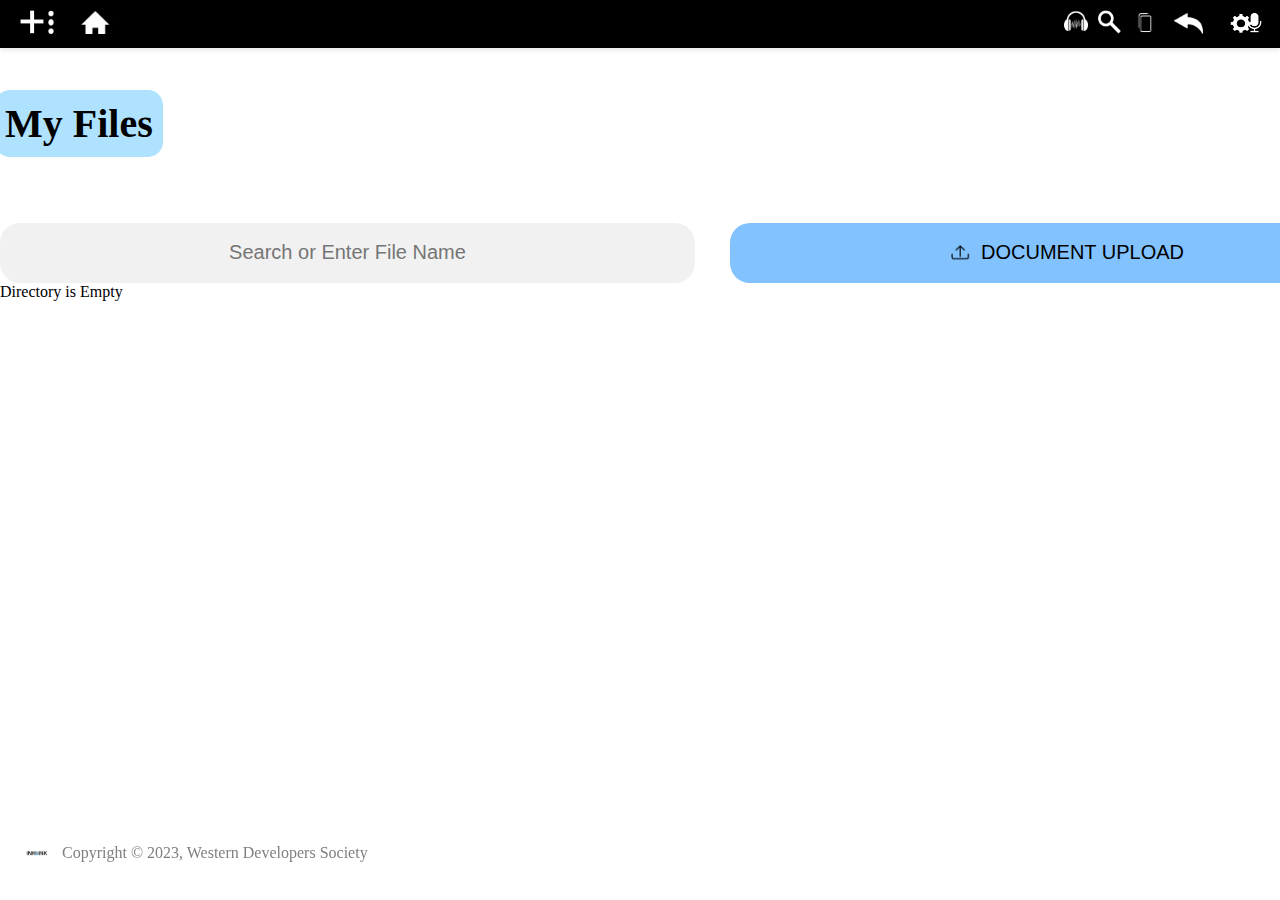
==== filestoring.html @ 03e0a008 "Merge branch 'main' of https://github.com/saadkoker/wds-overhaul-submission" ====
<!DOCTYPE html>
<html lang="en">
  <head>
    <meta charset="UTF-8">
    <meta name="viewport" content="width=device-width, initial-scale=1.0">
    <meta http-equiv="X-UA-Compatible" content="ie=edge">
    <title>InkLink</title>
    <link rel="stylesheet" href="./style.css">
    <link rel="icon" href="assets/link.png" type="image/x-icon">
  </head>
  <body>
    <div class="navbar2">
        <div class="pages2">
            <a href="#add-file" class="add-button">
              <img src="assets/add-button.png" alt="Add File" id="addButton">
                <div class="radio-group" id="radioGroup">
                  <label>
                      <input type="radio" name="fileOrFolder" value="newFile"> New File
                  </label>
                  <label>
                      <input type="radio" name="fileOrFolder" value="newFolder"> New Folder
                  </label>
              </div>
              <img src="assets/three-dots.png" alt="Three Dots">
            </a>
            <a href="#home"><img src="assets/home-icon.png" alt="Home"></a>
        </div>
        <div class="general2">
            <a class="note" href="#speak-text"><img class="headphones" src="assets/headphones.png" alt="Text to Speech"></a>
            <a href="#record-text"><img src="assets/zoom.png" alt="Zoom"></a>
            <a href="#record-text"><img src="assets/copy.png" alt="Copy Text"></a>
            <a class="tts" href="#record-text"><img src="assets/mic.png" alt="Record Text"></a>
            <a href="#back"><img src="assets/back.png" alt="Back"></a>
            <a href="#settings"><img src="assets/settings.png" alt="Settings"></a>
        </div>
    </div>

    <!-- Blue Box with "Files" -->
    <div class="highlight-box">
        <span>My Files</span>
    </div>    
    
    <div class="action-boxes">
      
      <div class="search-container">
          <input type="text" class="search-bar" placeholder="Search or Enter File Name">
      </div>
      <button class="upload-btn">
        <img src="assets/upload.png" alt="Upload Icon">
        DOCUMENT UPLOAD
      </button>
      <input type="file" id="file-input" accept=".png, .jpg, .jpeg, .mp4" onchange="handleFileSelection(this.files)" />
  </div>
  <div class="directory-display">
    <span>Directory is Empty</span>
  </div>

  <footer>
    <div class="footer-content">
      <img src="assets/logo.png" alt="Image Description">
      <p>Copyright © 2023, Western Developers Society</p>
    </div>
  </footer>
</body>
<script>
  // Your existing code goes here

  let msg = new SpeechSynthesisUtterance();
  let voices = speechSynthesis.getVoices();
  msg.voice = voices[0];
  let isTextSpoken = false;

  document.addEventListener('keydown', (e) => {
      if (e.key === 'Enter' && window.getSelection().toString() !== '' && !isTextSpoken) {
          let selectedText = window.getSelection().toString();
          let range = window.getSelection().getRangeAt(0);
          
          // Create a unique identifier for the mark element
          let uniqueId = 'highlight_' + Date.now();
          
          // Create a mark element with a unique class
          let mark = document.createElement('mark');
          mark.className = 'custom-highlight';
          mark.id = uniqueId;
          mark.appendChild(range.extractContents());
          range.insertNode(mark);

          // Speak the selected text
          msg.text = selectedText;
          speechSynthesis.speak(msg);

          isTextSpoken = true;

          msg.addEventListener('end', () => {
              // Remove the mark element after speech
              let highlightedElement = document.getElementById(uniqueId);
              if (highlightedElement) {
                  highlightedElement.outerHTML = highlightedElement.innerHTML;
              }
              isTextSpoken = false;
          });
      }
  });
</script>
<script src="script.js"></script>
</html>
---- style.css ----
body {
    --btn-primary: #7D7DF7;
    --border: #C0BFBF;
    --link-color: #505F98;
    --btn-primary-dark: #111b47;
    --btn-secondary: transparent;
    margin: 0;
    padding: 0;
}


.navbar {
    display: flex;
    justify-content: space-between;
    border-bottom: 1px solid var(--border);
    padding-bottom: 5px;
}

.navbar a {
    color: var(--link-color);
}

.navbar2 {
    display: flex;
    justify-content: space-between;
    align-items: center;
    background-color: black; /* Dark background color */
    padding: 10px 20px; /* Adjust padding as needed */
    box-shadow: 0px 2px 5px rgba(0, 0, 0, 0.1); /* Optional: Box shadow for a subtle lift */
    position: relative;
    width: 100%; /* Make sure the navbar spans the entire width */
    box-sizing: border-box; /* Include padding and border in element's total width and height */
}

.pages {
    display: flex;
    justify-content: flex-start;
    width: 60%;
    align-items: center;
    gap: 36px;
    font-family:'Roboto';
}

.pages2 {
    display: flex;
    gap: 20px;
    font-family:'Roboto';
}

.pages2 a {
    color: #ffffff; /* White text color */
    text-decoration: none;
    font-size: 16px; /* Adjust font size as needed */
}
.pages2 img {
    max-height: 24px; /* Limit the height of images */
}


.general {
    width: 40%;
    display: flex;
    justify-content: flex-end;
    align-items: center;
    gap: 36px;
}

.general2 {
    width: 40%;
    display: flex;
    justify-content: flex-end;
    align-items: center;
    gap: 10px;
}

.general2 a {
    color: #ffffff; /* White text color */
    text-decoration: none;
    font-size: 16px; /* Adjust font size as needed */
}

.general2 img {
    max-height: 24px; /* Limit the height of images */
}

.head {
    margin: 128px 0 0 48px;
    width: calc(100% - 648px);
    display: flex;
    flex-direction: column;
    justify-content: flex-start;
    align-items: flex-start;
    gap: 12px;
}


.title {
    display: flex;
    justify-content: flex-start;
    align-items: center;
    margin-bottom: 20px;
}

.title > .title {
    font-size: 64px;
    font-family: "Roboto";
}

.title > .title2 {
    font-size: 48px;
    font-family: "Roboto";

}
.title > img {
    margin: -84px 0;

}

.description {
    width: 80%;
    color:steelblue;
    display: inline;
    font-size: 20px;
    font-family:'Roboto';
    line-height: 1.7;
}

.actions {
    width: 80%;
    display: flex;
    justify-content: space-between;
    z-index: 10;
}

.actions > a {
    padding: 8px 0;
    width: 45%;
    font-size: 16px;
    box-shadow: rgba(0, 0, 0, 0.24) 0px 3px 8px;
    text-decoration: none;
    text-align: center;
}

.signup {
    background-color: var(--btn-primary-dark);
    color: white;
    border: none;
    font-family:'Roboto';
    align-items: center;
}

.signin {
    background-color: var(--btn-secondary);
    color: black;
    border: 2px solid black;
    font-family: 'Roboto';
    align-items: center;
}

.splash {
    position: fixed;
    bottom: -10px;
    right: -150px;
    height: 93%;
    width: 70%;
    z-index: -5;
    opacity: 0.5;
}

.phone {
    z-index: 10;
    position: fixed;
    bottom: 25px;
    right: 190px;
    height: 80%;
}

.btn {
    text-decoration: none;
    background-color: var(--btn-primary);
    padding: 4px 12px;
    color: white !important;
}

.copy {
    position: fixed;
    bottom: 12px;
    left: 12px;
    color: grey;
}

.login_form {
    margin: 64px auto;
    width: 50vh;
    max-width: 600px;
    display: flex;
    flex-direction: column;
    gap: 24px;
    align-items: center;
}

.login_form > input {
    width: 100%;
    height: 64px;
    text-align: center;
    font-size: 24px;
    cursor: pointer;
}

.notes_main {
    display: flex;
    height: calc(100vh - 67px);
}

.sidebar {
    height: 100vh;
    width: 20%;
    background-color: white;
    padding-top: 20px;
    color: black;
    display: flex;
    flex-direction: column;
    align-items: center;
}

.top-section {
    width: 305px;
    height: 49px;
    flex-shrink: 0;
    display: flex;
    flex-direction: column;
    align-items: center;
    margin-bottom: 20px;

}

.top-section img {
    width: 30px; /* Adjust the size of the file image */
    margin-right: 10px;
    align-items: center;
}

.files-section,
.folders-section {
    width: 100%;
    padding: 10px;
    box-sizing: border-box;
}
.notes {
    width: 80%;
    height: 100%;
    background-image: linear-gradient(0deg, var(--border) 5%, #ffffff 5%, #ffffff 100%);
    background-size: 28.28px 28.28px;
    position: relative;
}

.add-button {
    cursor: pointer;
    color: blue;
    text-decoration: underline;
}

.tts {
    position: absolute;
    top: 10px; 
    right: 10px;
}
.writing {
    resize: none;
    background: transparent;
    width: 90%;
    margin: 0 0 0 10%;
    height: calc(100% - 2px);
    border: none;
    border-left: 1px solid red;
    outline: none;
    line-height: 28.28px;
    font-size: 20px;
}

.files {
    display: flex;
    flex-direction: column;
    justify-content: flex-start;
    gap: 12px;
    align-items: center;
    padding: 12px 0;
}

.files > button {
    width: 80%;
    height: 28px;
    font-size: 20px;
}

.search-container {
    float: right;
    margin-right: 20px; /* Adjust the margin as needed */
}

.search-bar {
    padding: 10px;
    border: none;
    border-radius: 5px;
    margin-right: 5px;
}

.upload-btn {
    padding: 10px;
    background-color: #4CAF50; /* Green background color */
    color: white;
    border: none;
    border-radius: 5px;
    cursor: pointer;
}

.upload-btn:hover {
    background-color: #45a049; /* Darker green on hover */
}

.main {
    text-align: center;
}
.head2 {
    margin: 64px 0 0 0;
}
  
.pricing-container {
    display: flex;
    justify-content: center;
    margin-top: 60px;
    background-color: #f2f2f2; /* Light grey background */
    padding: 20px; /* Adjust as needed */
    border-radius: 10px; /* Optional: Rounded corners */
    width: 70%;
}

.pricing-plan {
    width: 45%;
    padding: 100px;
    background-color: white;
    margin: 0 10px; /* Adjust spacing between boxes */
    border-radius: 8px; /* Optional: Rounded corners */
    box-shadow: 0 0 10px rgba(0, 0, 0, 0.1); /* Optional: Box shadow for a subtle lift */
    line-height: 2;
}

.pricing-plan h2 {
    color: #000;
    text-align: center;
    font-feature-settings: 'clig' off, 'liga' off;
    font-family: Roboto;
    font-size: 36px;
    font-style: normal;
    font-weight: 700;
    line-height: 66px; /* 183.333% */
    letter-spacing: 1px;
  }
  
.pricing-plan h3 {
    color: #7B7B7B;
    text-align: center;
    font-feature-settings: 'clig' off, 'liga' off;
    font-family: Roboto;
    font-size: 32px;
    font-style: normal;
    font-weight: 500;
    line-height: 66px; /* 206.25% */
    letter-spacing: 1px;
  }
  
.pricing-plan ul {
    list-style-type: none;
    padding: 0;
    margin-top: 20px;
  }
  
.pricing-plan li {
    color: var(--colour-main-blue-500, #505F98);
    font-feature-settings: 'clig' off, 'liga' off;
    font-family: Roboto;
    font-size: 110%;
    font-style: normal;
    font-weight: 400;
    margin-bottom: 12px; /* Increase margin between list items */
    display: flex;
    align-items: center;
    font-family:'Roboto';
  }
  
.pricing-plan li img {
    margin-right: 20px;
  }

.pricing-plan a {
    color: #333; 
    font-family:'Roboto';
}
/* Style for hiding the radio buttons initially */
.radio-group {
    display: none;
}

/* Style for the label to resemble a button */
label {
    cursor: pointer;
    padding: 10px;
    background-color: #3498db;
    color: #fff;
    border-radius: 5px;
}
.pricing-plan a {
    display: block;
    margin-top: 50px;
    padding: 15px;
    background-color:#111b47;
    color: white;
    text-decoration: none;
    border-radius: 5px;
    font-family:'Roboto';

}

.highlight-box {
    background-color: #AEE2FF; 
    padding: 10px;
    margin: 10px 0; /* Adjust margin as needed */
    border-radius: 15px;
    position: absolute;
    left: -5px; 
    top: 80px; 
}

.highlight-box span {
    color: #000;
    text-align: center;
    font-family: 'Roboto';
    font-size: 40px;
    font-style: normal;
    font-weight: 700;
    line-height: normal;
}

.action-boxes {
    display: flex;
    gap: 10px; /* Adjust the gap between boxes */
    margin-top: 175px; /* Adjust margin as needed */
}

/* Hide the actual file input */
#file-input {
    display: none;
}

.upload-btn {
    display: flex;
    align-items: center; /* Align items vertically */
    padding: 10px;
    border: none;
    cursor: pointer;
    border-radius: 20px;
    background: linear-gradient(0deg, #82C3FF 0%, #82C3FF 100%), linear-gradient(0deg, #82C3FF 0%, #82C3FF 100%), #82C3FF;
    width: 675px;
    height: 59.555px;
    flex-shrink: 0;
    font-size: 20px;
    text-align: center;
    justify-content: center;
    color: black;
}

.upload-btn img {
    margin-right: 10px; /* Adjust margin as needed */
    width: 20px; /* Adjust width as needed */
    height: auto; /* Maintain aspect ratio */
}



.search-container {
    display: flex;
    border-radius: 20px;
   
}

.search-bar {
    padding: 10px;
    cursor: pointer;
    border-radius: 20px;
    background: #F1F1F1;
    width: 675px;
    height: 39.555px;
    flex-shrink: 0;
    text-align: center;
    font-size: 20px;

}

.directory-display {
    display: flex;
    flex-wrap: wrap; /* Allow items to wrap to the next line */
    gap: 10px; /* Add some space between items */
}

.listing {
    display: flex;
    flex-direction: column; /* Stack items vertically */
    align-items: center; /* Center items horizontally */
    padding: 40px; /* Add padding for better spacing */
    border-radius: 10px; /* Add border-radius for rounded corners */
}

.file-img {
    width: 90px; /* Adjust the size of the image */
    height: 100px;
    margin-bottom: 5px; /* Add some space between the image and text */
}

.listing-span {
    font-size: 40px; /* Adjust font size if needed */
}

footer {
    color: grey; /* Set text color for the footer */
    padding: 10px; /* Add padding to the footer */
    position: fixed;
    bottom: 12px;
    left: 12px;
    
}

.footer-content {
    display: flex;
    align-items: center; /* Align items vertically */
    color: grey;
}

.footer-content img {
    width: 30px; /* Adjust the width of the image */
    margin-right: 10px; /* Add space between the image and text */
}

.highlighted-text {
    background-color: yellow;
    /* Add any additional styles you want for the highlighted text */
}
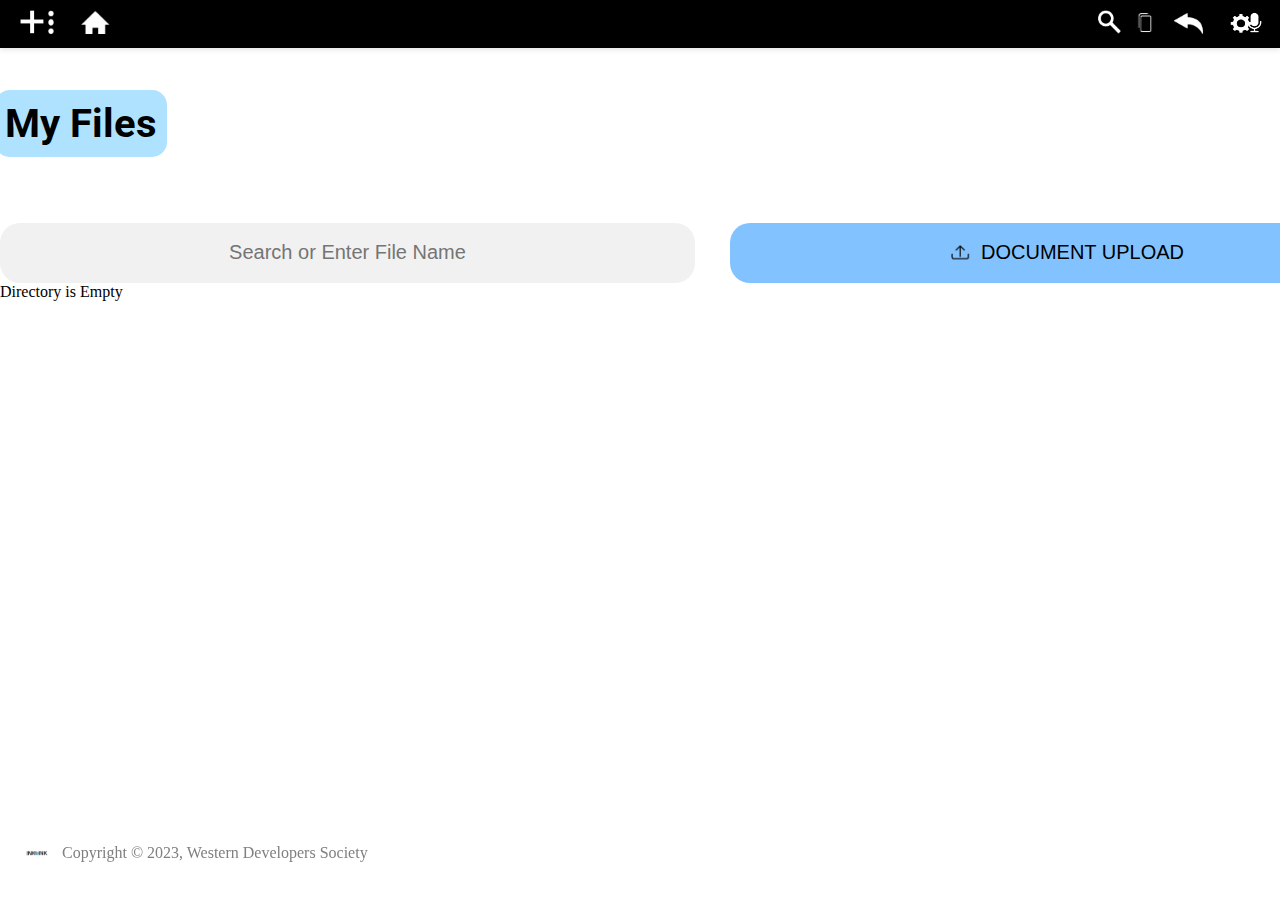
==== commit eb32d3d7: "Push" ====
--- a/filestoring.html
+++ b/filestoring.html
@@ -6,6 +6,9 @@
     <meta http-equiv="X-UA-Compatible" content="ie=edge">
     <title>InkLink</title>
     <link rel="stylesheet" href="./style.css">
+    <link rel="preconnect" href="https://fonts.googleapis.com">
+<link rel="preconnect" href="https://fonts.gstatic.com" crossorigin>
+<link href="https://fonts.googleapis.com/css2?family=Roboto:wght@400;500;700&display=swap" rel="stylesheet">
     <link rel="icon" href="assets/link.png" type="image/x-icon">
   </head>
   <body>
@@ -26,7 +29,6 @@
             <a href="#home"><img src="assets/home-icon.png" alt="Home"></a>
         </div>
         <div class="general2">
-            <a class="note" href="#speak-text"><img class="headphones" src="assets/headphones.png" alt="Text to Speech"></a>
             <a href="#record-text"><img src="assets/zoom.png" alt="Zoom"></a>
             <a href="#record-text"><img src="assets/copy.png" alt="Copy Text"></a>
             <a class="tts" href="#record-text"><img src="assets/mic.png" alt="Record Text"></a>
@@ -62,45 +64,5 @@
     </div>
   </footer>
 </body>
-<script>
-  // Your existing code goes here
-
-  let msg = new SpeechSynthesisUtterance();
-  let voices = speechSynthesis.getVoices();
-  msg.voice = voices[0];
-  let isTextSpoken = false;
-
-  document.addEventListener('keydown', (e) => {
-      if (e.key === 'Enter' && window.getSelection().toString() !== '' && !isTextSpoken) {
-          let selectedText = window.getSelection().toString();
-          let range = window.getSelection().getRangeAt(0);
-          
-          // Create a unique identifier for the mark element
-          let uniqueId = 'highlight_' + Date.now();
-          
-          // Create a mark element with a unique class
-          let mark = document.createElement('mark');
-          mark.className = 'custom-highlight';
-          mark.id = uniqueId;
-          mark.appendChild(range.extractContents());
-          range.insertNode(mark);
-
-          // Speak the selected text
-          msg.text = selectedText;
-          speechSynthesis.speak(msg);
-
-          isTextSpoken = true;
-
-          msg.addEventListener('end', () => {
-              // Remove the mark element after speech
-              let highlightedElement = document.getElementById(uniqueId);
-              if (highlightedElement) {
-                  highlightedElement.outerHTML = highlightedElement.innerHTML;
-              }
-              isTextSpoken = false;
-          });
-      }
-  });
-</script>
 <script src="script.js"></script>
 </html>--- a/style.css
+++ b/style.css
@@ -18,6 +18,12 @@
 
 .navbar a {
     color: var(--link-color);
+    text-decoration: none;
+}
+
+  
+.navBar a.current {
+    text-decoration: underline;
 }
 
 .navbar2 {
@@ -38,13 +44,13 @@
     width: 60%;
     align-items: center;
     gap: 36px;
-    font-family:'Roboto';
+    font-family: 'Roboto', sans-serif;
 }
 
 .pages2 {
     display: flex;
     gap: 20px;
-    font-family:'Roboto';
+    font-family: 'Roboto', sans-serif;
 }
 
 .pages2 a {
@@ -63,6 +69,7 @@
     justify-content: flex-end;
     align-items: center;
     gap: 36px;
+    font-family: 'Roboto', sans-serif;
 }
 
 .general2 {
@@ -99,6 +106,7 @@
     justify-content: flex-start;
     align-items: center;
     margin-bottom: 20px;
+    font-family: 'Roboto', sans-serif;
 }
 
 .title > .title {
@@ -121,7 +129,7 @@
     color:steelblue;
     display: inline;
     font-size: 20px;
-    font-family:'Roboto';
+    font-family: 'Roboto', sans-serif;
     line-height: 1.7;
 }
 
@@ -145,7 +153,7 @@
     background-color: var(--btn-primary-dark);
     color: white;
     border: none;
-    font-family:'Roboto';
+    font-family: 'Roboto', sans-serif;
     align-items: center;
 }
 
@@ -333,6 +341,7 @@
     padding: 20px; /* Adjust as needed */
     border-radius: 10px; /* Optional: Rounded corners */
     width: 70%;
+    height: 50%;
 }
 
 .pricing-plan {
@@ -385,7 +394,7 @@
     margin-bottom: 12px; /* Increase margin between list items */
     display: flex;
     align-items: center;
-    font-family:'Roboto';
+    font-family: 'Roboto', sans-serif;
   }
   
 .pricing-plan li img {
@@ -394,7 +403,7 @@
 
 .pricing-plan a {
     color: #333; 
-    font-family:'Roboto';
+    font-family: 'Roboto', sans-serif;
 }
 /* Style for hiding the radio buttons initially */
 .radio-group {
@@ -417,7 +426,7 @@
     color: white;
     text-decoration: none;
     border-radius: 5px;
-    font-family:'Roboto';
+    font-family: 'Roboto', sans-serif;
 
 }
 
@@ -451,7 +460,6 @@
 #file-input {
     display: none;
 }
-
 .upload-btn {
     display: flex;
     align-items: center; /* Align items vertically */
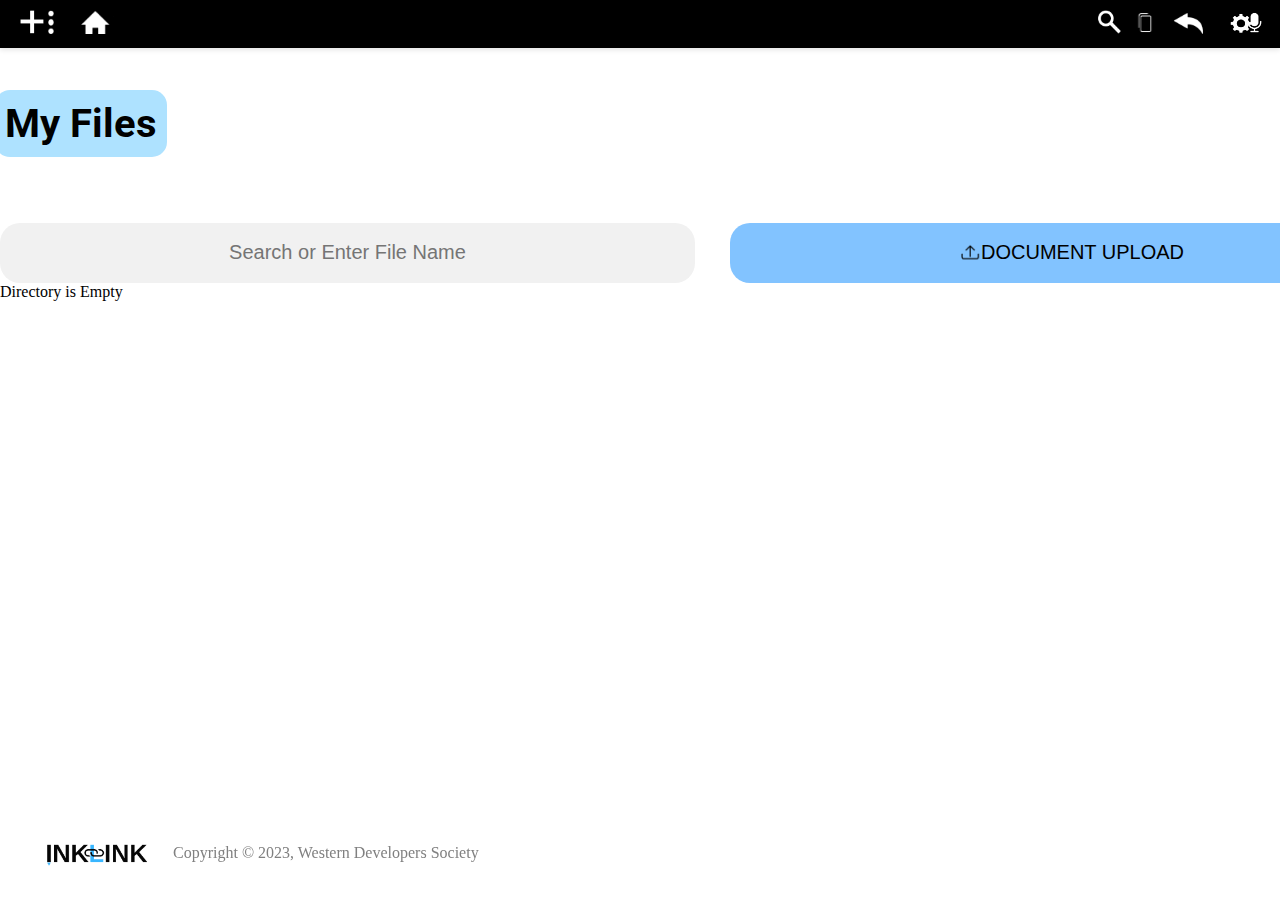
==== commit d18fe757: "mora" ====
--- a/filestoring.html
+++ b/filestoring.html
@@ -26,7 +26,7 @@
               </div>
               <img src="assets/three-dots.png" alt="Three Dots">
             </a>
-            <a href="#home"><img src="assets/home-icon.png" alt="Home"></a>
+            <a href="index.html"><img src="assets/home-icon.png" alt="Home"></a>
         </div>
         <div class="general2">
             <a href="#record-text"><img src="assets/zoom.png" alt="Zoom"></a>
--- a/style.css
+++ b/style.css
@@ -214,6 +214,34 @@
     font-size: 24px;
     cursor: pointer;
 }
+.register-form {
+    margin:auto;
+    margin-top: 120px;
+    width: 80%; /* Adjust the width as needed */
+    max-width: 400px; /* Set your desired maximum width */
+    display: flex;
+    flex-direction: column;
+    gap: 24px;
+    align-items: center;
+}
+
+.register-form input {
+    width: 100%;
+    height: 40px; /* Adjust the height as needed */
+    text-align: center;
+    font-size: 16px; /* Adjust the font size as needed */
+    border: 1px solid #ccc; /* Set your desired border color */
+    border-radius: 5px;
+    outline: none;
+}
+
+.register-form input[type="submit"] {
+    cursor: pointer;
+    background-color: #111b47; /* Set your desired background color for the submit button */
+    color: white;
+    border: none;
+    border-radius: 5px;
+}
 
 .notes_main {
     display: flex;
@@ -248,14 +276,8 @@
     align-items: center;
 }
 
-.files-section,
-.folders-section {
+.notes {
     width: 100%;
-    padding: 10px;
-    box-sizing: border-box;
-}
-.notes {
-    width: 80%;
     height: 100%;
     background-image: linear-gradient(0deg, var(--border) 5%, #ffffff 5%, #ffffff 100%);
     background-size: 28.28px 28.28px;
@@ -478,7 +500,7 @@
 }
 
 .upload-btn img {
-    margin-right: 10px; /* Adjust margin as needed */
+    margin-left: 10px; /* Adjust margin as needed */
     width: 20px; /* Adjust width as needed */
     height: auto; /* Maintain aspect ratio */
 }
@@ -544,8 +566,8 @@
 }
 
 .footer-content img {
-    width: 30px; /* Adjust the width of the image */
-    margin-right: 10px; /* Add space between the image and text */
+    width: 150px; /* Adjust the width of the image */
+    margin-right: 1px; /* Add space between the image and text */
 }
 
 .highlighted-text {
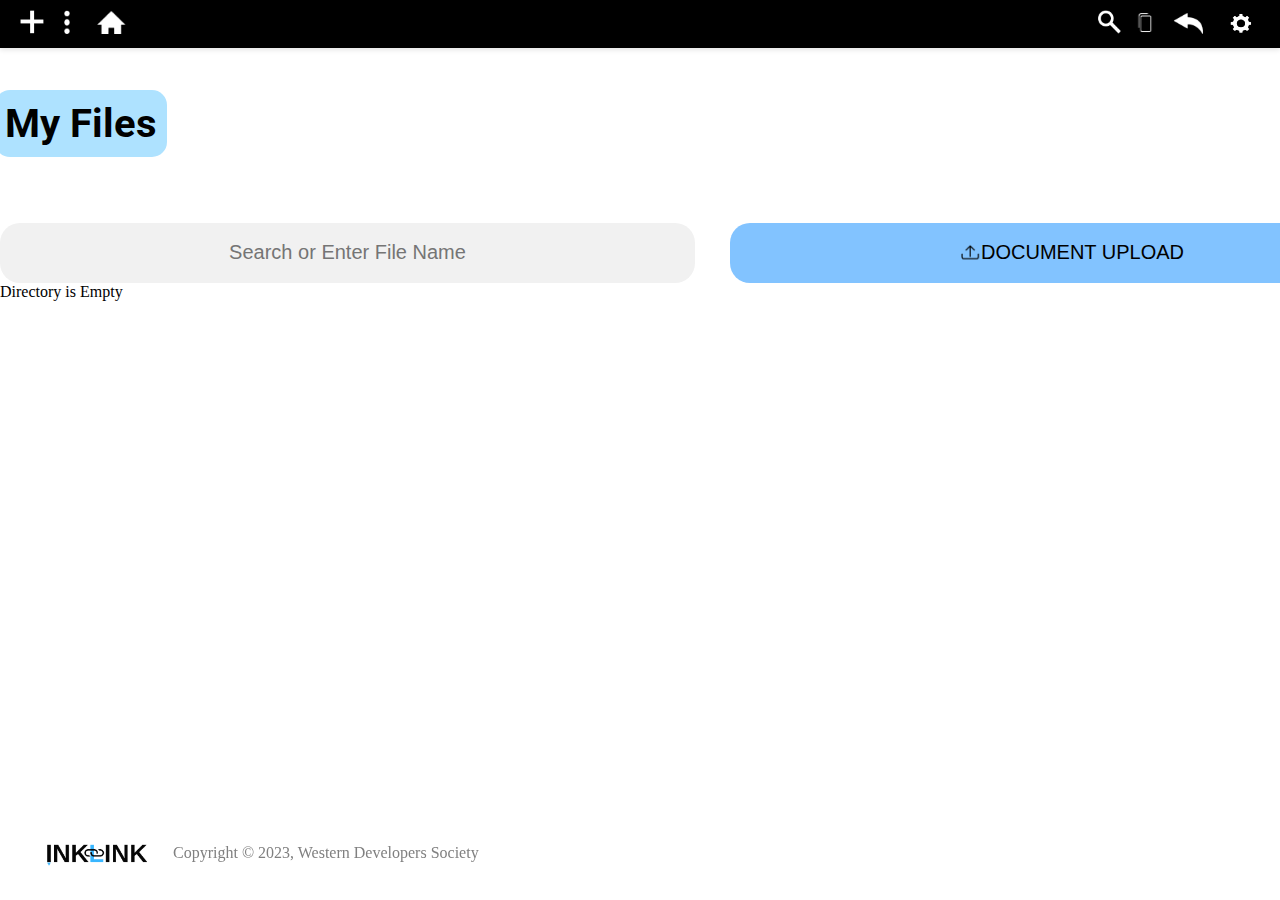
==== commit 0a02a902: "Push" ====
--- a/filestoring.html
+++ b/filestoring.html
@@ -24,14 +24,16 @@
                       <input type="radio" name="fileOrFolder" value="newFolder"> New Folder
                   </label>
               </div>
+
+            </a>
+            <a href="#three-dots">
               <img src="assets/three-dots.png" alt="Three Dots">
             </a>
-            <a href="index.html"><img src="assets/home-icon.png" alt="Home"></a>
+            <a href="#home"><img src="assets/home-icon.png" alt="Home"></a>
         </div>
         <div class="general2">
             <a href="#record-text"><img src="assets/zoom.png" alt="Zoom"></a>
             <a href="#record-text"><img src="assets/copy.png" alt="Copy Text"></a>
-            <a class="tts" href="#record-text"><img src="assets/mic.png" alt="Record Text"></a>
             <a href="#back"><img src="assets/back.png" alt="Back"></a>
             <a href="#settings"><img src="assets/settings.png" alt="Settings"></a>
         </div>
--- a/style.css
+++ b/style.css
@@ -167,8 +167,8 @@
 
 .splash {
     position: fixed;
-    bottom: -10px;
-    right: -150px;
+    bottom: -1rem;
+    right: -1.5rem;
     height: 93%;
     width: 70%;
     z-index: -5;
@@ -176,9 +176,9 @@
 }
 
 .phone {
-    z-index: 10;
+    z-index: -4;
     position: fixed;
-    bottom: 25px;
+    bottom: 2.5rem;
     right: 190px;
     height: 80%;
 }
@@ -276,8 +276,14 @@
     align-items: center;
 }
 
+.files-section,
+.folders-section {
+    width: 100%;
+    padding: 10px;
+    box-sizing: border-box;
+}
 .notes {
-    width: 100%;
+    width: 80%;
     height: 100%;
     background-image: linear-gradient(0deg, var(--border) 5%, #ffffff 5%, #ffffff 100%);
     background-size: 28.28px 28.28px;
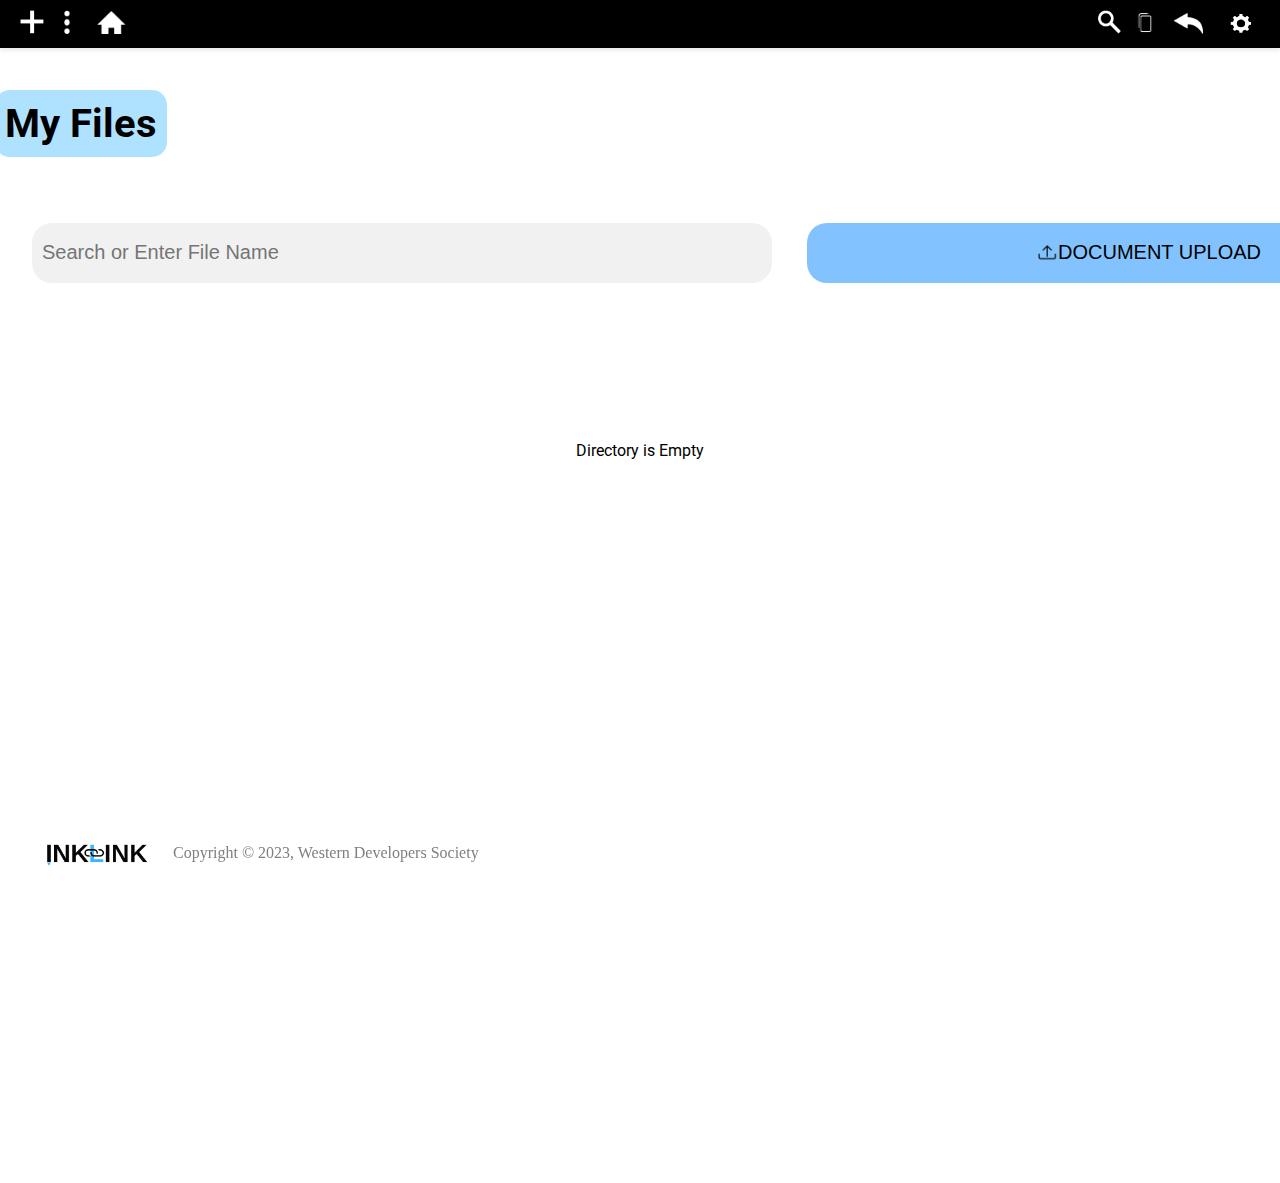
==== commit 96439aea: "push changes" ====
--- a/filestoring.html
+++ b/filestoring.html
@@ -32,7 +32,7 @@
             <a href="#home"><img src="assets/home-icon.png" alt="Home"></a>
         </div>
         <div class="general2">
-            <a href="#record-text"><img src="assets/zoom.png" alt="Zoom"></a>
+            <a href="#back"><img src="assets/zoom.png" alt="Zoom"></a>
             <a href="#record-text"><img src="assets/copy.png" alt="Copy Text"></a>
             <a href="#back"><img src="assets/back.png" alt="Back"></a>
             <a href="#settings"><img src="assets/settings.png" alt="Settings"></a>
@@ -56,7 +56,9 @@
       <input type="file" id="file-input" accept=".png, .jpg, .jpeg, .mp4" onchange="handleFileSelection(this.files)" />
   </div>
   <div class="directory-display">
-    <span>Directory is Empty</span>
+    <div class="span-container">
+    <span class="emptydir">Directory is Empty</span>
+  </div>
   </div>
 
   <footer>
--- a/style.css
+++ b/style.css
@@ -21,7 +21,7 @@
     text-decoration: none;
 }
 
-  
+
 .navBar a.current {
     text-decoration: underline;
 }
@@ -30,12 +30,17 @@
     display: flex;
     justify-content: space-between;
     align-items: center;
-    background-color: black; /* Dark background color */
-    padding: 10px 20px; /* Adjust padding as needed */
-    box-shadow: 0px 2px 5px rgba(0, 0, 0, 0.1); /* Optional: Box shadow for a subtle lift */
+    background-color: black;
+    /* Dark background color */
+    padding: 10px 20px;
+    /* Adjust padding as needed */
+    box-shadow: 0px 2px 5px rgba(0, 0, 0, 0.1);
+    /* Optional: Box shadow for a subtle lift */
     position: relative;
-    width: 100%; /* Make sure the navbar spans the entire width */
-    box-sizing: border-box; /* Include padding and border in element's total width and height */
+    width: 100%;
+    /* Make sure the navbar spans the entire width */
+    box-sizing: border-box;
+    /* Include padding and border in element's total width and height */
 }
 
 .pages {
@@ -54,12 +59,16 @@
 }
 
 .pages2 a {
-    color: #ffffff; /* White text color */
+    color: #ffffff;
+    /* White text color */
     text-decoration: none;
-    font-size: 16px; /* Adjust font size as needed */
-}
+    font-size: 16px;
+    /* Adjust font size as needed */
+}
+
 .pages2 img {
-    max-height: 24px; /* Limit the height of images */
+    max-height: 24px;
+    /* Limit the height of images */
 }
 
 
@@ -81,13 +90,16 @@
 }
 
 .general2 a {
-    color: #ffffff; /* White text color */
+    color: #ffffff;
+    /* White text color */
     text-decoration: none;
-    font-size: 16px; /* Adjust font size as needed */
+    font-size: 16px;
+    /* Adjust font size as needed */
 }
 
 .general2 img {
-    max-height: 24px; /* Limit the height of images */
+    max-height: 24px;
+    /* Limit the height of images */
 }
 
 .head {
@@ -109,24 +121,25 @@
     font-family: 'Roboto', sans-serif;
 }
 
-.title > .title {
+.title>.title {
     font-size: 64px;
     font-family: "Roboto";
 }
 
-.title > .title2 {
+.title>.title2 {
     font-size: 48px;
     font-family: "Roboto";
 
 }
-.title > img {
+
+.title>img {
     margin: -84px 0;
 
 }
 
 .description {
     width: 80%;
-    color:steelblue;
+    color: steelblue;
     display: inline;
     font-size: 20px;
     font-family: 'Roboto', sans-serif;
@@ -140,7 +153,7 @@
     z-index: 10;
 }
 
-.actions > a {
+.actions>a {
     padding: 8px 0;
     width: 45%;
     font-size: 16px;
@@ -207,18 +220,21 @@
     align-items: center;
 }
 
-.login_form > input {
+.login_form>input {
     width: 100%;
     height: 64px;
     text-align: center;
     font-size: 24px;
     cursor: pointer;
 }
+
 .register-form {
-    margin:auto;
+    margin: auto;
     margin-top: 120px;
-    width: 80%; /* Adjust the width as needed */
-    max-width: 400px; /* Set your desired maximum width */
+    width: 80%;
+    /* Adjust the width as needed */
+    max-width: 400px;
+    /* Set your desired maximum width */
     display: flex;
     flex-direction: column;
     gap: 24px;
@@ -227,17 +243,41 @@
 
 .register-form input {
     width: 100%;
-    height: 40px; /* Adjust the height as needed */
-    text-align: center;
-    font-size: 16px; /* Adjust the font size as needed */
-    border: 1px solid #ccc; /* Set your desired border color */
+    height: 40px;
+    /* Adjust the height as needed */
+    text-align: center;
+    font-size: 16px;
+    /* Adjust the font size as needed */
+    border: 1px solid #ccc;
+    /* Set your desired border color */
     border-radius: 5px;
     outline: none;
 }
 
+.emptydir{
+    font-family: 'Roboto', sans-serif;
+    position: absolute;
+      top: 50%;
+      left: 50%;
+      transform: translate(-50%, -50%);
+}
+.span-container{
+
+    display: flex;
+    justify-content: center;
+    align-items: center;
+    height: 100vh; /* Adjust the height as needed */
+
+}
+::placeholder {
+    text-align: left;
+    font: 1em sans-serif;
+}
+
 .register-form input[type="submit"] {
     cursor: pointer;
-    background-color: #111b47; /* Set your desired background color for the submit button */
+    background-color: #111b47;
+    /* Set your desired background color for the submit button */
     color: white;
     border: none;
     border-radius: 5px;
@@ -271,7 +311,8 @@
 }
 
 .top-section img {
-    width: 30px; /* Adjust the size of the file image */
+    width: 30px;
+    /* Adjust the size of the file image */
     margin-right: 10px;
     align-items: center;
 }
@@ -282,6 +323,7 @@
     padding: 10px;
     box-sizing: border-box;
 }
+
 .notes {
     width: 80%;
     height: 100%;
@@ -298,9 +340,10 @@
 
 .tts {
     position: absolute;
-    top: 10px; 
+    top: 10px;
     right: 10px;
 }
+
 .writing {
     resize: none;
     background: transparent;
@@ -323,7 +366,7 @@
     padding: 12px 0;
 }
 
-.files > button {
+.files>button {
     width: 80%;
     height: 28px;
     font-size: 20px;
@@ -331,7 +374,8 @@
 
 .search-container {
     float: right;
-    margin-right: 20px; /* Adjust the margin as needed */
+    margin-right: 20px;
+    /* Adjust the margin as needed */
 }
 
 .search-bar {
@@ -340,10 +384,14 @@
     border-radius: 5px;
     margin-right: 5px;
 }
+.search-bar input{
+    text-align: left;
+}
 
 .upload-btn {
     padding: 10px;
-    background-color: #4CAF50; /* Green background color */
+    background-color: #4CAF50;
+    /* Green background color */
     color: white;
     border: none;
     border-radius: 5px;
@@ -351,23 +399,28 @@
 }
 
 .upload-btn:hover {
-    background-color: #45a049; /* Darker green on hover */
+    background-color: #45a049;
+    /* Darker green on hover */
 }
 
 .main {
     text-align: center;
 }
+
 .head2 {
     margin: 64px 0 0 0;
 }
-  
+
 .pricing-container {
     display: flex;
     justify-content: center;
     margin-top: 60px;
-    background-color: #f2f2f2; /* Light grey background */
-    padding: 20px; /* Adjust as needed */
-    border-radius: 10px; /* Optional: Rounded corners */
+    background-color: #f2f2f2;
+    /* Light grey background */
+    padding: 20px;
+    /* Adjust as needed */
+    border-radius: 10px;
+    /* Optional: Rounded corners */
     width: 70%;
     height: 50%;
 }
@@ -376,9 +429,12 @@
     width: 45%;
     padding: 100px;
     background-color: white;
-    margin: 0 10px; /* Adjust spacing between boxes */
-    border-radius: 8px; /* Optional: Rounded corners */
-    box-shadow: 0 0 10px rgba(0, 0, 0, 0.1); /* Optional: Box shadow for a subtle lift */
+    margin: 0 10px;
+    /* Adjust spacing between boxes */
+    border-radius: 8px;
+    /* Optional: Rounded corners */
+    box-shadow: 0 0 10px rgba(0, 0, 0, 0.1);
+    /* Optional: Box shadow for a subtle lift */
     line-height: 2;
 }
 
@@ -390,10 +446,11 @@
     font-size: 36px;
     font-style: normal;
     font-weight: 700;
-    line-height: 66px; /* 183.333% */
+    line-height: 66px;
+
     letter-spacing: 1px;
-  }
-  
+}
+
 .pricing-plan h3 {
     color: #7B7B7B;
     text-align: center;
@@ -402,16 +459,17 @@
     font-size: 32px;
     font-style: normal;
     font-weight: 500;
-    line-height: 66px; /* 206.25% */
+    line-height: 66px;
+
     letter-spacing: 1px;
-  }
-  
+}
+
 .pricing-plan ul {
     list-style-type: none;
     padding: 0;
     margin-top: 20px;
-  }
-  
+}
+
 .pricing-plan li {
     color: var(--colour-main-blue-500, #505F98);
     font-feature-settings: 'clig' off, 'liga' off;
@@ -419,20 +477,22 @@
     font-size: 110%;
     font-style: normal;
     font-weight: 400;
-    margin-bottom: 12px; /* Increase margin between list items */
-    display: flex;
-    align-items: center;
-    font-family: 'Roboto', sans-serif;
-  }
-  
+    margin-bottom: 12px;
+    /* Increase margin between list items */
+    display: flex;
+    align-items: center;
+    font-family: 'Roboto', sans-serif;
+}
+
 .pricing-plan li img {
     margin-right: 20px;
-  }
+}
 
 .pricing-plan a {
-    color: #333; 
-    font-family: 'Roboto', sans-serif;
-}
+    color: #333;
+    font-family: 'Roboto', sans-serif;
+}
+
 /* Style for hiding the radio buttons initially */
 .radio-group {
     display: none;
@@ -446,11 +506,12 @@
     color: #fff;
     border-radius: 5px;
 }
+
 .pricing-plan a {
     display: block;
     margin-top: 50px;
     padding: 15px;
-    background-color:#111b47;
+    background-color: #111b47;
     color: white;
     text-decoration: none;
     border-radius: 5px;
@@ -459,13 +520,14 @@
 }
 
 .highlight-box {
-    background-color: #AEE2FF; 
-    padding: 10px;
-    margin: 10px 0; /* Adjust margin as needed */
+    background-color: #AEE2FF;
+    padding: 10px;
+    margin: 10px 0;
+    /* Adjust margin as needed */
     border-radius: 15px;
     position: absolute;
-    left: -5px; 
-    top: 80px; 
+    left: -5px;
+    top: 80px;
 }
 
 .highlight-box span {
@@ -480,17 +542,22 @@
 
 .action-boxes {
     display: flex;
-    gap: 10px; /* Adjust the gap between boxes */
-    margin-top: 175px; /* Adjust margin as needed */
+    gap: 10px;
+    align-content: center;
+    /* Adjust the gap between boxes */
+    margin-top: 175px;
+    /* Adjust margin as needed */
 }
 
 /* Hide the actual file input */
 #file-input {
     display: none;
 }
+
 .upload-btn {
     display: flex;
-    align-items: center; /* Align items vertically */
+    align-items: center;
+    /* Align items vertically */
     padding: 10px;
     border: none;
     cursor: pointer;
@@ -506,9 +573,12 @@
 }
 
 .upload-btn img {
-    margin-left: 10px; /* Adjust margin as needed */
-    width: 20px; /* Adjust width as needed */
-    height: auto; /* Maintain aspect ratio */
+    margin-left: 10px;
+    /* Adjust margin as needed */
+    width: 20px;
+    /* Adjust width as needed */
+    height: auto;
+    /* Maintain aspect ratio */
 }
 
 
@@ -516,64 +586,80 @@
 .search-container {
     display: flex;
     border-radius: 20px;
-   
+    align-self: center;
 }
 
 .search-bar {
     padding: 10px;
+    margin-inline-start: 2rem;
     cursor: pointer;
     border-radius: 20px;
     background: #F1F1F1;
-    width: 675px;
+    width: 45rem;
     height: 39.555px;
     flex-shrink: 0;
-    text-align: center;
+    text-align: left;
     font-size: 20px;
+    align-self: center;
 
 }
 
 .directory-display {
     display: flex;
-    flex-wrap: wrap; /* Allow items to wrap to the next line */
-    gap: 10px; /* Add some space between items */
+    flex-wrap: wrap;
+    /* Allow items to wrap to the next line */
+    gap: 10px;
+    /* Add some space between items */
 }
 
 .listing {
     display: flex;
-    flex-direction: column; /* Stack items vertically */
-    align-items: center; /* Center items horizontally */
-    padding: 40px; /* Add padding for better spacing */
-    border-radius: 10px; /* Add border-radius for rounded corners */
+    flex-direction: column;
+    /* Stack items vertically */
+    align-items: center;
+    /* Center items horizontally */
+    padding: 40px;
+    /* Add padding for better spacing */
+    border-radius: 10px;
+    /* Add border-radius for rounded corners */
 }
 
 .file-img {
-    width: 90px; /* Adjust the size of the image */
+    width: 90px;
+    /* Adjust the size of the image */
     height: 100px;
-    margin-bottom: 5px; /* Add some space between the image and text */
+    margin-bottom: 5px;
+    /* Add some space between the image and text */
 }
 
 .listing-span {
-    font-size: 40px; /* Adjust font size if needed */
+    font-size: 40px;
+    /* Adjust font size if needed */
 }
 
 footer {
-    color: grey; /* Set text color for the footer */
-    padding: 10px; /* Add padding to the footer */
+    color: grey;
+    /* Set text color for the footer */
+    padding: 10px;
+    /* Add padding to the footer */
     position: fixed;
     bottom: 12px;
     left: 12px;
-    
+
 }
 
 .footer-content {
     display: flex;
-    align-items: center; /* Align items vertically */
+    align-items: center;
+    /* Align items vertically */
     color: grey;
 }
 
 .footer-content img {
-    width: 150px; /* Adjust the width of the image */
-    margin-right: 1px; /* Add space between the image and text */
+    width: 150px;
+    /* Adjust the width of the image */
+    margin-right: 1px;
+    /* Add space between the image and text */
 }
 
 .highlighted-text {
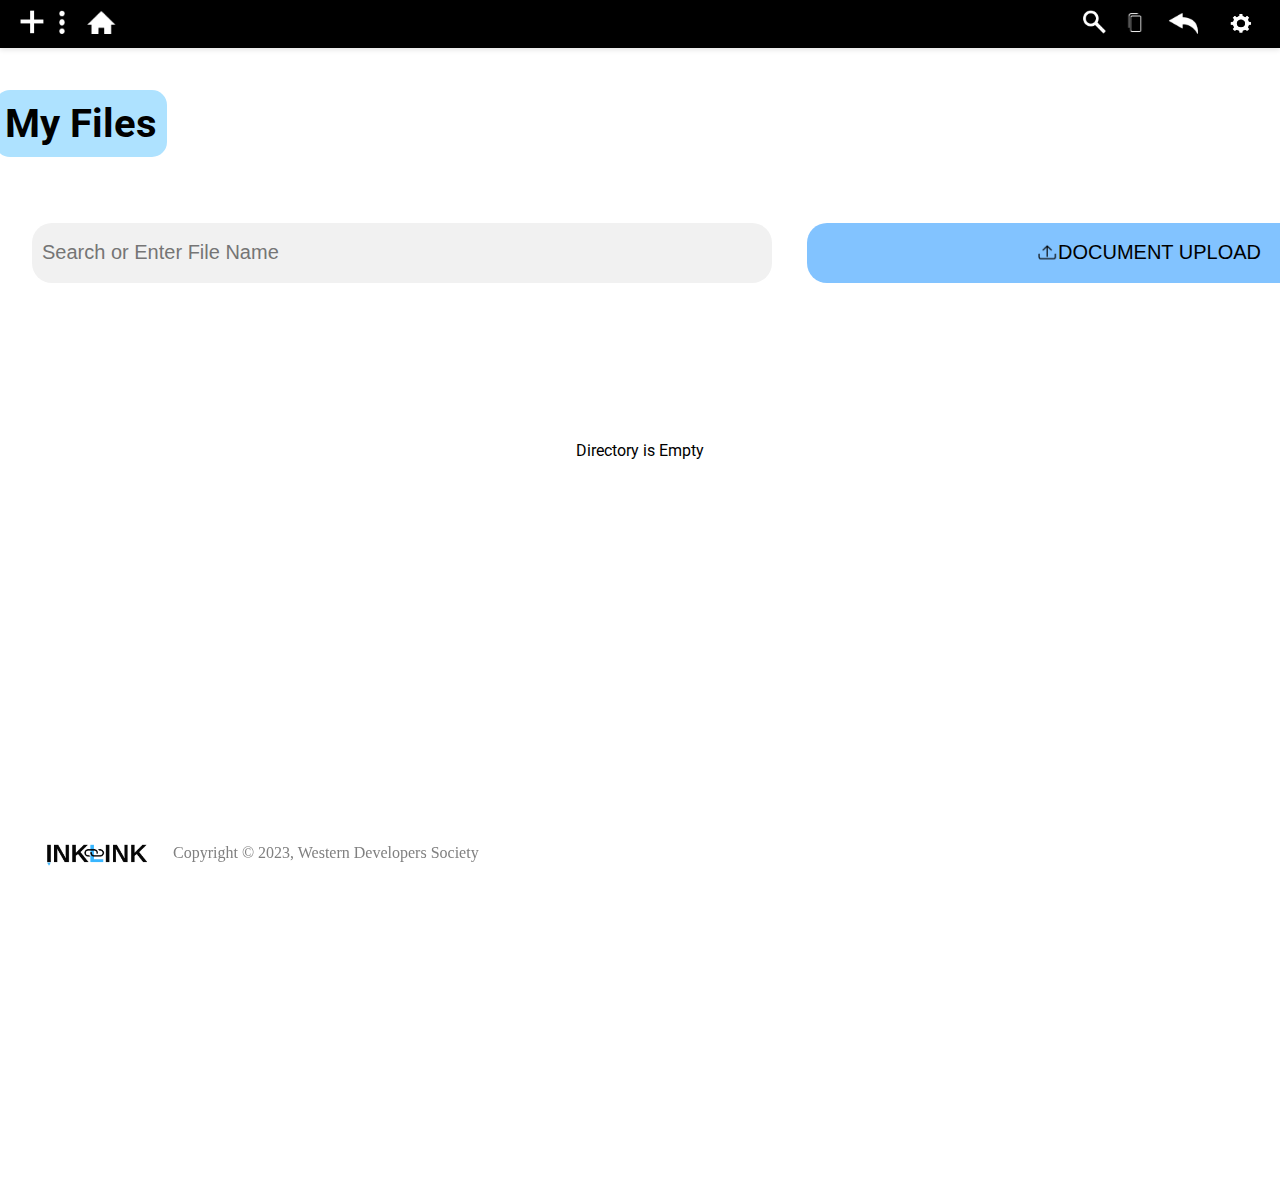
==== commit dcee759f: "Merge branch 'main' of https://github.com/saadkoker/wds-overhaul-submission" ====
--- a/filestoring.html
+++ b/filestoring.html
@@ -29,7 +29,7 @@
             <a href="#three-dots">
               <img src="assets/three-dots.png" alt="Three Dots">
             </a>
-            <a href="#home"><img src="assets/home-icon.png" alt="Home"></a>
+            <a href="index.html"><img src="assets/home-icon.png" alt="Home"></a>
         </div>
         <div class="general2">
             <a href="#back"><img src="assets/zoom.png" alt="Zoom"></a>
--- a/style.css
+++ b/style.css
@@ -54,7 +54,7 @@
 
 .pages2 {
     display: flex;
-    gap: 20px;
+    gap: 15px;
     font-family: 'Roboto', sans-serif;
 }
 
@@ -86,7 +86,7 @@
     display: flex;
     justify-content: flex-end;
     align-items: center;
-    gap: 10px;
+    gap: 15px;
 }
 
 .general2 a {
@@ -325,7 +325,7 @@
 }
 
 .notes {
-    width: 80%;
+    width: 100%;
     height: 100%;
     background-image: linear-gradient(0deg, var(--border) 5%, #ffffff 5%, #ffffff 100%);
     background-size: 28.28px 28.28px;
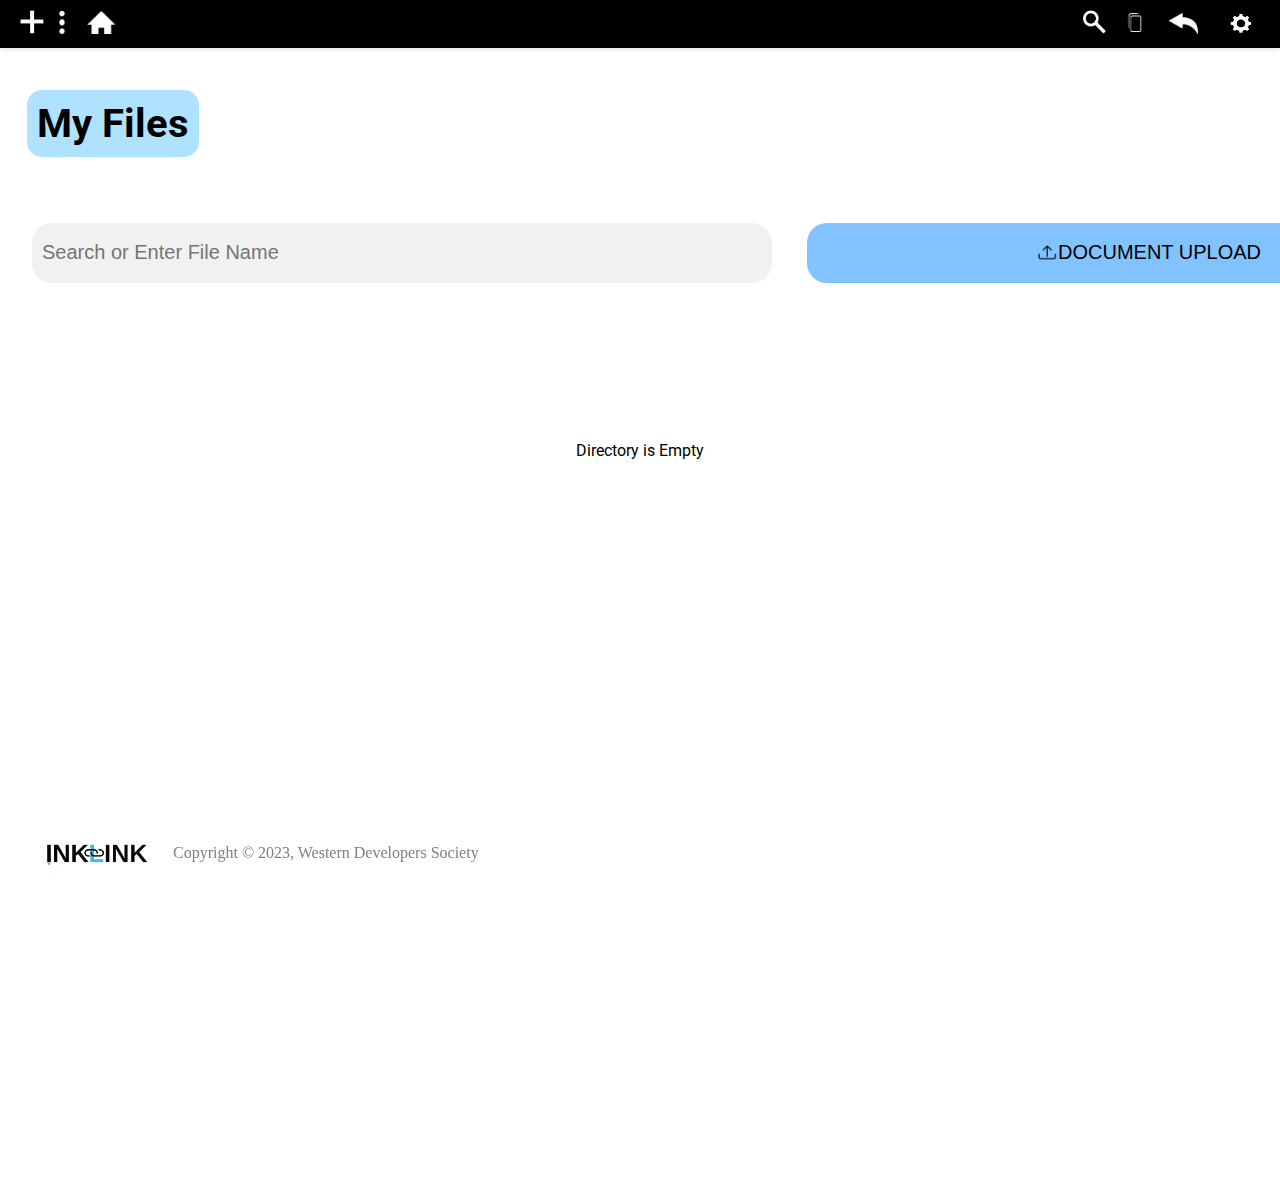
==== commit 0040eb1c: "Final Push" ====
--- a/filestoring.html
+++ b/filestoring.html
@@ -1,64 +1,64 @@
 <!DOCTYPE html>
 <html lang="en">
-  <head>
-    <meta charset="UTF-8">
-    <meta name="viewport" content="width=device-width, initial-scale=1.0">
-    <meta http-equiv="X-UA-Compatible" content="ie=edge">
-    <title>InkLink</title>
-    <link rel="stylesheet" href="./style.css">
-    <link rel="preconnect" href="https://fonts.googleapis.com">
-<link rel="preconnect" href="https://fonts.gstatic.com" crossorigin>
-<link href="https://fonts.googleapis.com/css2?family=Roboto:wght@400;500;700&display=swap" rel="stylesheet">
-    <link rel="icon" href="assets/link.png" type="image/x-icon">
-  </head>
-  <body>
-    <div class="navbar2">
-        <div class="pages2">
-            <a href="#add-file" class="add-button">
-              <img src="assets/add-button.png" alt="Add File" id="addButton">
-                <div class="radio-group" id="radioGroup">
-                  <label>
-                      <input type="radio" name="fileOrFolder" value="newFile"> New File
-                  </label>
-                  <label>
-                      <input type="radio" name="fileOrFolder" value="newFolder"> New Folder
-                  </label>
-              </div>
 
-            </a>
-            <a href="#three-dots">
-              <img src="assets/three-dots.png" alt="Three Dots">
-            </a>
-            <a href="index.html"><img src="assets/home-icon.png" alt="Home"></a>
+<head>
+  <meta charset="UTF-8">
+  <meta name="viewport" content="width=device-width, initial-scale=1.0">
+  <meta http-equiv="X-UA-Compatible" content="ie=edge">
+  <title>InkLink</title>
+  <link rel="stylesheet" href="./style.css">
+  <link rel="preconnect" href="https://fonts.googleapis.com">
+  <link rel="preconnect" href="https://fonts.gstatic.com" crossorigin>
+  <link href="https://fonts.googleapis.com/css2?family=Roboto:wght@400;500;700&display=swap" rel="stylesheet">
+  <link rel="icon" href="assets/link.png" type="image/x-icon">
+</head>
+
+<body>
+  <div class="navbar2">
+    <div class="pages2">
+      <a href="#add-file" class="add-button">
+        <img src="assets/add-button.png" alt="Add File" id="addButton">
+        <div class="radio-group" id="radioGroup">
+          <label>
+            <input type="radio" name="fileOrFolder" value="newFile"> New File
+          </label>
+          <label>
+            <input type="radio" name="fileOrFolder" value="newFolder"> New Folder
+          </label>
         </div>
-        <div class="general2">
-            <a href="#back"><img src="assets/zoom.png" alt="Zoom"></a>
-            <a href="#record-text"><img src="assets/copy.png" alt="Copy Text"></a>
-            <a href="#back"><img src="assets/back.png" alt="Back"></a>
-            <a href="#settings"><img src="assets/settings.png" alt="Settings"></a>
-        </div>
+
+      </a>
+      <a href="#three-dots">
+        <img src="assets/three-dots.png" alt="Three Dots">
+      </a>
+      <a href="index.html"><img src="assets/home-icon.png" alt="Home"></a>
     </div>
+    <div class="general2">
+      <a href="#back"><img src="assets/zoom.png" alt="Zoom"></a>
+      <a href="#record-text"><img src="assets/copy.png" alt="Copy Text"></a>
+      <a href="#back"><img src="assets/back.png" alt="Back"></a>
+      <a href="#settings"><img src="assets/settings.png" alt="Settings"></a>
+    </div>
+  </div>
+  <div class="highlight-box">
+    <span>My Files</span>
+  </div>
 
-    <!-- Blue Box with "Files" -->
-    <div class="highlight-box">
-        <span>My Files</span>
-    </div>    
-    
-    <div class="action-boxes">
-      
-      <div class="search-container">
-          <input type="text" class="search-bar" placeholder="Search or Enter File Name">
-      </div>
-      <button class="upload-btn">
-        <img src="assets/upload.png" alt="Upload Icon">
-        DOCUMENT UPLOAD
-      </button>
-      <input type="file" id="file-input" accept=".png, .jpg, .jpeg, .mp4" onchange="handleFileSelection(this.files)" />
+  <div class="action-boxes">
+
+    <div class="search-container">
+      <input type="text" class="search-bar" placeholder="Search or Enter File Name">
+    </div>
+    <button class="upload-btn">
+      <img src="assets/upload.png" alt="Upload Icon">
+      DOCUMENT UPLOAD
+    </button>
+    <input type="file" id="file-input" accept=".png, .jpg, .jpeg, .mp4" onchange="handleFileSelection(this.files)" />
   </div>
   <div class="directory-display">
     <div class="span-container">
-    <span class="emptydir">Directory is Empty</span>
-  </div>
+      <span class="emptydir">Directory is Empty</span>
+    </div>
   </div>
 
   <footer>
@@ -69,4 +69,5 @@
   </footer>
 </body>
 <script src="script.js"></script>
+
 </html>--- a/style.css
+++ b/style.css
@@ -1,5 +1,5 @@
 body {
-    --btn-primary: #7D7DF7;
+    --btn-primary: #82C3FF;
     --border: #C0BFBF;
     --link-color: #505F98;
     --btn-primary-dark: #111b47;
@@ -31,16 +31,11 @@
     justify-content: space-between;
     align-items: center;
     background-color: black;
-    /* Dark background color */
     padding: 10px 20px;
-    /* Adjust padding as needed */
     box-shadow: 0px 2px 5px rgba(0, 0, 0, 0.1);
-    /* Optional: Box shadow for a subtle lift */
     position: relative;
     width: 100%;
-    /* Make sure the navbar spans the entire width */
     box-sizing: border-box;
-    /* Include padding and border in element's total width and height */
 }
 
 .pages {
@@ -60,15 +55,12 @@
 
 .pages2 a {
     color: #ffffff;
-    /* White text color */
     text-decoration: none;
     font-size: 16px;
-    /* Adjust font size as needed */
 }
 
 .pages2 img {
     max-height: 24px;
-    /* Limit the height of images */
 }
 
 
@@ -91,15 +83,12 @@
 
 .general2 a {
     color: #ffffff;
-    /* White text color */
     text-decoration: none;
     font-size: 16px;
-    /* Adjust font size as needed */
 }
 
 .general2 img {
     max-height: 24px;
-    /* Limit the height of images */
 }
 
 .head {
@@ -201,6 +190,7 @@
     background-color: var(--btn-primary);
     padding: 4px 12px;
     color: white !important;
+    margin-inline-end: 0.5rem;
 }
 
 .copy {
@@ -232,9 +222,7 @@
     margin: auto;
     margin-top: 120px;
     width: 80%;
-    /* Adjust the width as needed */
     max-width: 400px;
-    /* Set your desired maximum width */
     display: flex;
     flex-direction: column;
     gap: 24px;
@@ -244,31 +232,30 @@
 .register-form input {
     width: 100%;
     height: 40px;
-    /* Adjust the height as needed */
     text-align: center;
     font-size: 16px;
-    /* Adjust the font size as needed */
     border: 1px solid #ccc;
-    /* Set your desired border color */
     border-radius: 5px;
     outline: none;
 }
 
-.emptydir{
+.emptydir {
     font-family: 'Roboto', sans-serif;
     position: absolute;
-      top: 50%;
-      left: 50%;
-      transform: translate(-50%, -50%);
-}
-.span-container{
+    top: 50%;
+    left: 50%;
+    transform: translate(-50%, -50%);
+}
+
+.span-container {
 
     display: flex;
     justify-content: center;
     align-items: center;
-    height: 100vh; /* Adjust the height as needed */
-
-}
+    height: 100vh;
+
+}
+
 ::placeholder {
     text-align: left;
     font: 1em sans-serif;
@@ -277,7 +264,6 @@
 .register-form input[type="submit"] {
     cursor: pointer;
     background-color: #111b47;
-    /* Set your desired background color for the submit button */
     color: white;
     border: none;
     border-radius: 5px;
@@ -312,7 +298,6 @@
 
 .top-section img {
     width: 30px;
-    /* Adjust the size of the file image */
     margin-right: 10px;
     align-items: center;
 }
@@ -375,7 +360,6 @@
 .search-container {
     float: right;
     margin-right: 20px;
-    /* Adjust the margin as needed */
 }
 
 .search-bar {
@@ -384,14 +368,14 @@
     border-radius: 5px;
     margin-right: 5px;
 }
-.search-bar input{
+
+.search-bar input {
     text-align: left;
 }
 
 .upload-btn {
     padding: 10px;
     background-color: #4CAF50;
-    /* Green background color */
     color: white;
     border: none;
     border-radius: 5px;
@@ -400,7 +384,6 @@
 
 .upload-btn:hover {
     background-color: #45a049;
-    /* Darker green on hover */
 }
 
 .main {
@@ -412,29 +395,27 @@
 }
 
 .pricing-container {
+    margin-inline-start: 3rem;
     display: flex;
     justify-content: center;
     margin-top: 60px;
     background-color: #f2f2f2;
-    /* Light grey background */
     padding: 20px;
-    /* Adjust as needed */
     border-radius: 10px;
-    /* Optional: Rounded corners */
+    background-color: #f2f2f2;
+    padding: 20px;
+    border-radius: 10px;
     width: 70%;
     height: 50%;
 }
 
 .pricing-plan {
-    width: 45%;
-    padding: 100px;
+    width: 30%;
+    padding: 60px;
     background-color: white;
     margin: 0 10px;
-    /* Adjust spacing between boxes */
     border-radius: 8px;
-    /* Optional: Rounded corners */
     box-shadow: 0 0 10px rgba(0, 0, 0, 0.1);
-    /* Optional: Box shadow for a subtle lift */
     line-height: 2;
 }
 
@@ -475,10 +456,10 @@
     font-feature-settings: 'clig' off, 'liga' off;
     font-family: Roboto;
     font-size: 110%;
+    gap: 10px;
     font-style: normal;
     font-weight: 400;
     margin-bottom: 12px;
-    /* Increase margin between list items */
     display: flex;
     align-items: center;
     font-family: 'Roboto', sans-serif;
@@ -493,12 +474,11 @@
     font-family: 'Roboto', sans-serif;
 }
 
-/* Style for hiding the radio buttons initially */
 .radio-group {
+    margin-top: 1rem;
     display: none;
 }
 
-/* Style for the label to resemble a button */
 label {
     cursor: pointer;
     padding: 10px;
@@ -519,11 +499,15 @@
 
 }
 
+input[type="radio"] {
+    display: none;
+}
+
 .highlight-box {
     background-color: #AEE2FF;
     padding: 10px;
     margin: 10px 0;
-    /* Adjust margin as needed */
+    margin-inline-start: 2rem;
     border-radius: 15px;
     position: absolute;
     left: -5px;
@@ -544,12 +528,9 @@
     display: flex;
     gap: 10px;
     align-content: center;
-    /* Adjust the gap between boxes */
     margin-top: 175px;
-    /* Adjust margin as needed */
-}
-
-/* Hide the actual file input */
+}
+
 #file-input {
     display: none;
 }
@@ -557,7 +538,6 @@
 .upload-btn {
     display: flex;
     align-items: center;
-    /* Align items vertically */
     padding: 10px;
     border: none;
     cursor: pointer;
@@ -574,11 +554,8 @@
 
 .upload-btn img {
     margin-left: 10px;
-    /* Adjust margin as needed */
     width: 20px;
-    /* Adjust width as needed */
     height: auto;
-    /* Maintain aspect ratio */
 }
 
 
@@ -607,41 +584,31 @@
 .directory-display {
     display: flex;
     flex-wrap: wrap;
-    /* Allow items to wrap to the next line */
     gap: 10px;
-    /* Add some space between items */
 }
 
 .listing {
     display: flex;
     flex-direction: column;
-    /* Stack items vertically */
-    align-items: center;
-    /* Center items horizontally */
+    align-items: center;
     padding: 40px;
-    /* Add padding for better spacing */
     border-radius: 10px;
-    /* Add border-radius for rounded corners */
 }
 
 .file-img {
-    width: 90px;
-    /* Adjust the size of the image */
-    height: 100px;
+    width: 177px;
+    height: 198px;
     margin-bottom: 5px;
-    /* Add some space between the image and text */
 }
 
 .listing-span {
-    font-size: 40px;
-    /* Adjust font size if needed */
+    font-size: 12px;
+    font-family: 'Roboto', sans-serif;
 }
 
 footer {
     color: grey;
-    /* Set text color for the footer */
-    padding: 10px;
-    /* Add padding to the footer */
+    padding: 10px;
     position: fixed;
     bottom: 12px;
     left: 12px;
@@ -651,18 +618,14 @@
 .footer-content {
     display: flex;
     align-items: center;
-    /* Align items vertically */
     color: grey;
 }
 
 .footer-content img {
     width: 150px;
-    /* Adjust the width of the image */
     margin-right: 1px;
-    /* Add space between the image and text */
 }
 
 .highlighted-text {
     background-color: yellow;
-    /* Add any additional styles you want for the highlighted text */
 }